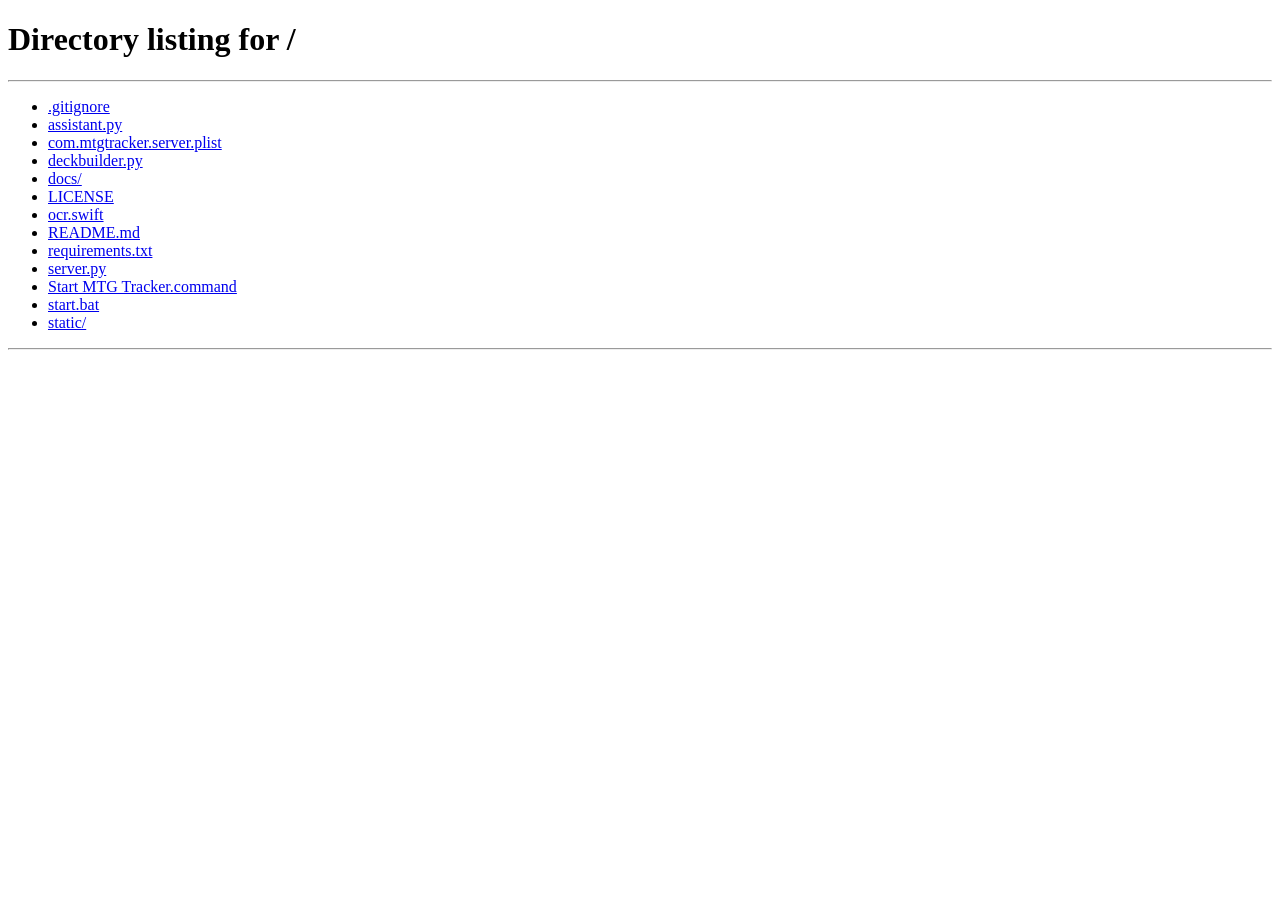
==== static/chat.html @ 3747fb99 "v1.2.0 — optional needle2 assistant bubble Local ✦ chat on every page: Needle2 classifies the senten" ====
<!doctype html>
<html lang="en" data-theme="case">
<head>
<meta charset="utf-8">
<meta name="viewport" content="width=device-width, initial-scale=1, maximum-scale=1, viewport-fit=cover">
<meta http-equiv="refresh" content="0; url=/">
<title>MTG Tracker</title>
</head>
<body>
<script>location.replace("/");</script>
</body>
</html>
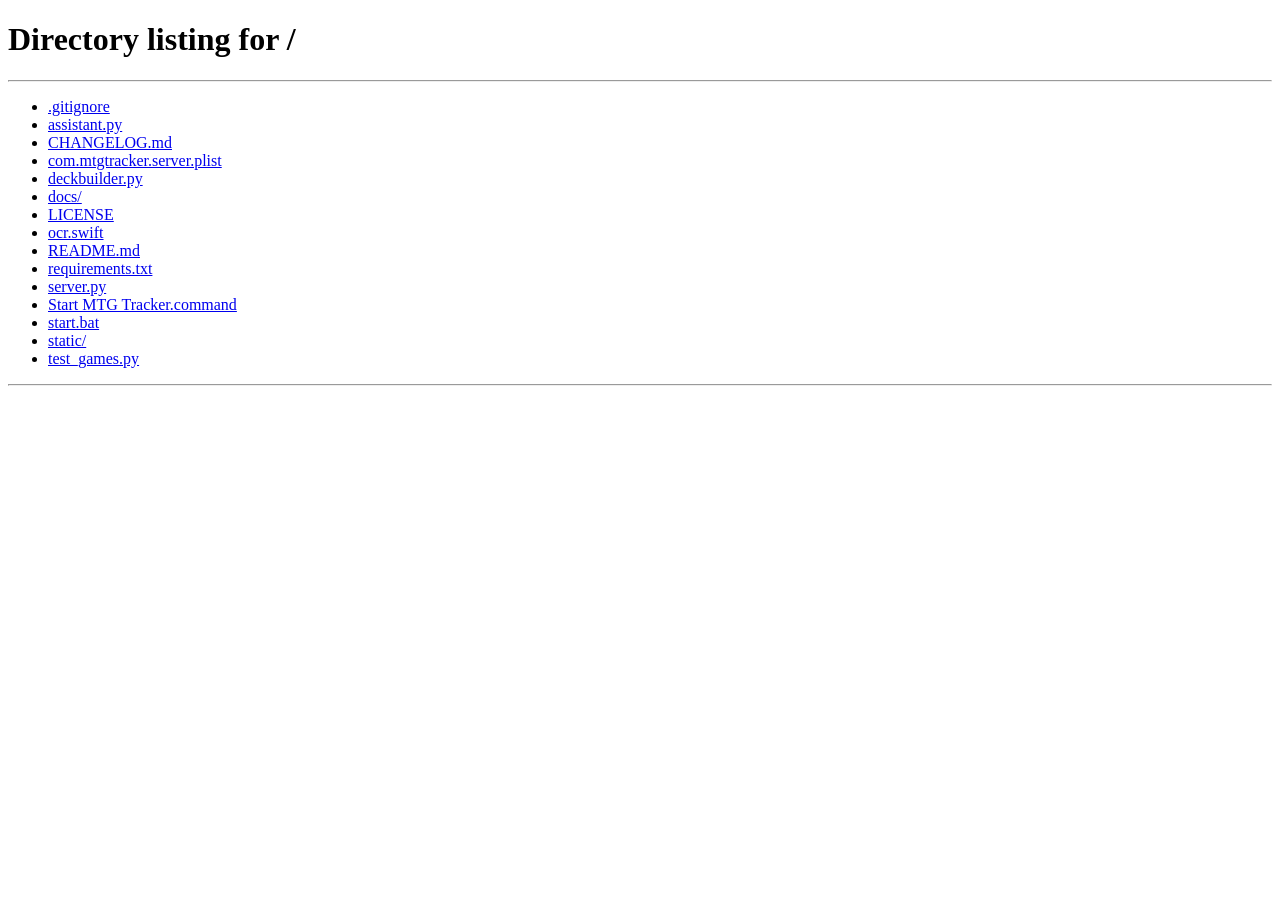
==== commit 2b786838: "v1.3.0 — multi-game TCG support + rename to Local TCG Scanner All three games now run from a single " ====
--- a/static/chat.html
+++ b/static/chat.html
@@ -4,7 +4,7 @@
 <meta charset="utf-8">
 <meta name="viewport" content="width=device-width, initial-scale=1, maximum-scale=1, viewport-fit=cover">
 <meta http-equiv="refresh" content="0; url=/">
-<title>MTG Tracker</title>
+<title>Card Tracker</title>
 </head>
 <body>
 <script>location.replace("/");</script>
